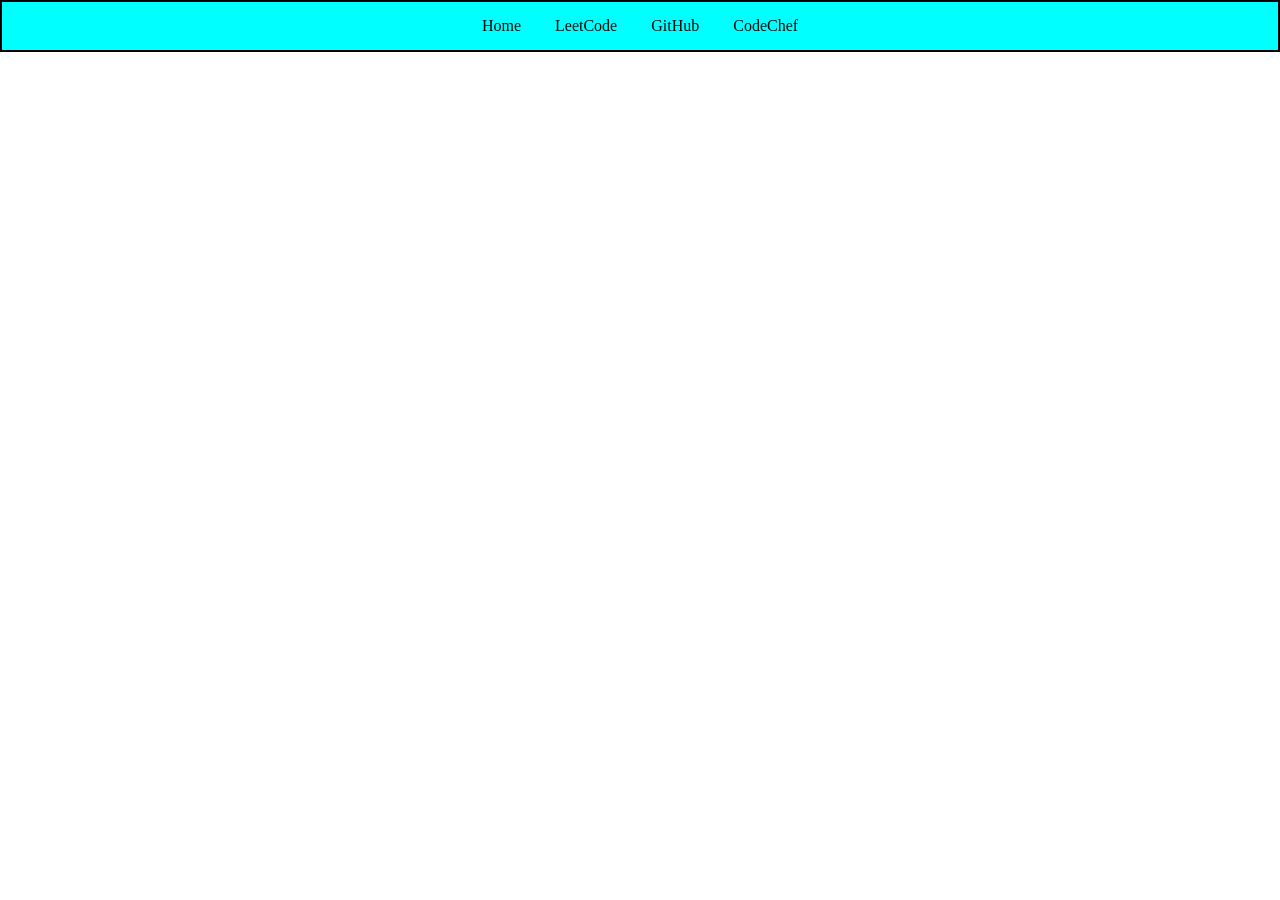
==== index.html @ 5bddc323 "Added html and css files" ====
<!DOCTYPE html>
<html lang="en">
<head>
    <meta charset="UTF-8">
    <meta name="viewport" content="width=device-width, initial-scale=1.0">
    <title>Document</title>
    <link rel="stylesheet" href="index.css">
</head>
<body>
    <!-- <h1>Hello World!</h1> -->
    <!-- <h1 class="h1-class">Hello world2!</h1> -->
    <!-- <a href="https://www.amazon.in">Amazon</a> -->
    <div class="nav-bar">
        <a href="">Home</a>
        <a href="">LeetCode</a>
        <a href="">GitHub</a>
        <a href="">CodeChef</a>
    </div>
</body>
</html>
---- index.css ----
body{
    margin:0px;
}

h1{
    color:blue;
}
.nav-bar{
    border-color:black;
    border-width:2px;
    border-style:solid;
    background-color:aqua;
    padding:15px;
    text-align:center;
}
.nav-bar a{
    padding:15px;
    text-decoration:none;
    color:rgb(6, 6, 6);
}
.nav-bar a:hover{
    background-color:cornflowerblue;
    text-decoration: underline;
    color:white;
}
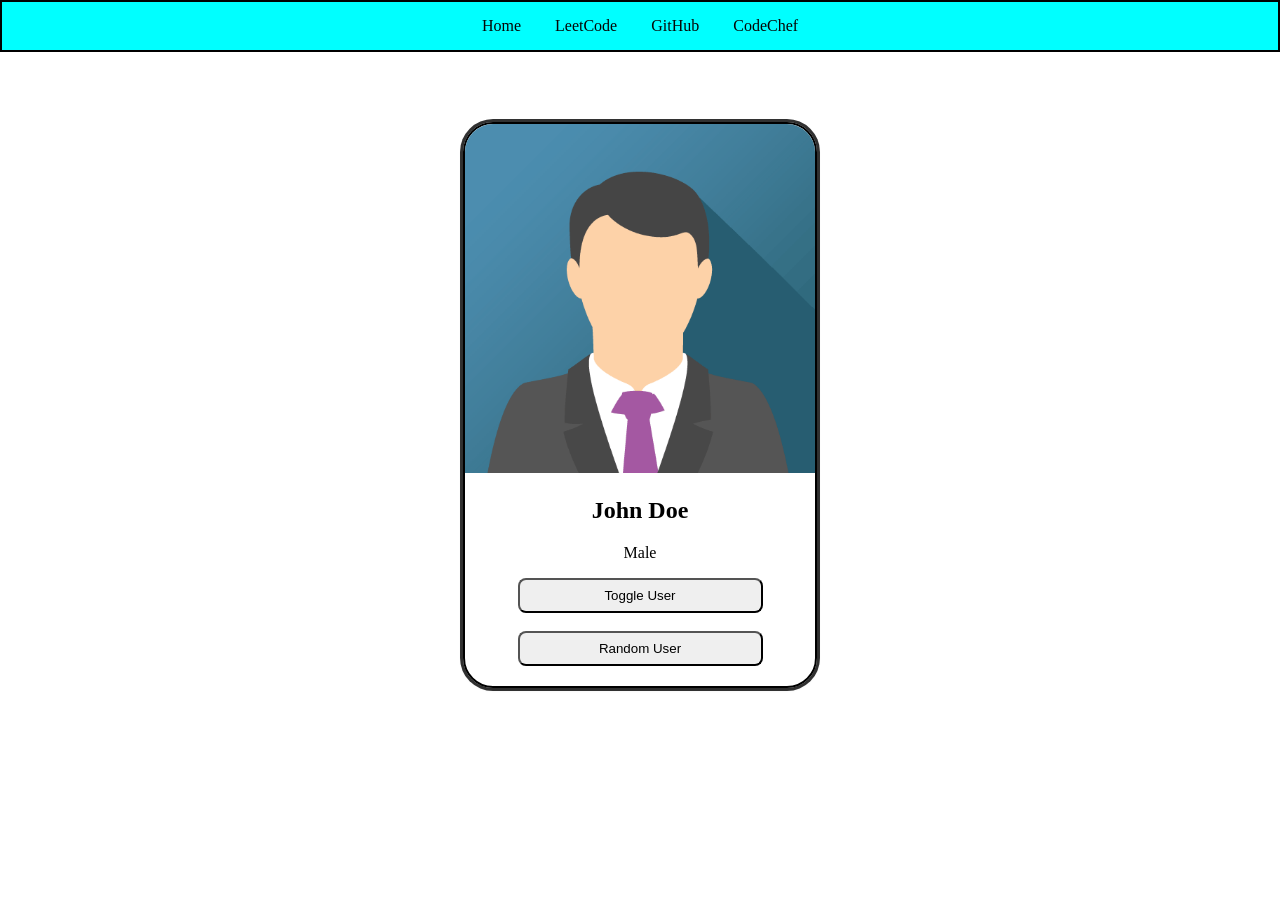
==== commit fce5c100: "Created User Card" ====
--- a/index.html
+++ b/index.html
@@ -16,5 +16,12 @@
         <a href="">GitHub</a>
         <a href="">CodeChef</a>
     </div>
+    <div class="card">
+        <img src="john.png" alt="User Name">
+        <h2>John Doe</h2>
+        <p>Male</p>
+        <button>Toggle User</button><br><br>
+        <button>Random User</button>
+    </div>
 </body>
 </html>
--- a/index.css
+++ b/index.css
@@ -22,4 +22,27 @@
     background-color:cornflowerblue;
     text-decoration: underline;
     color:white;
+}
+.card{
+    border:2px solid black;
+    width:350px;
+    text-align:center;
+    margin-left: auto;
+    margin-right:auto;
+    margin-top:70px;
+    border-radius:30px;
+    overflow:hidden;
+    padding-bottom:20px;
+    box-shadow: rgba(0, 0, 0, 0.16) 0px 1px 4px, rgb(51, 51, 51) 0px 0px 0px 3px;
+}
+.card img{
+    width:100%;
+}
+.card button{
+    width:70%;
+    padding:8px;
+    border-radius:8px;
+}
+.card button:hover{
+    cursor:pointer;
 }
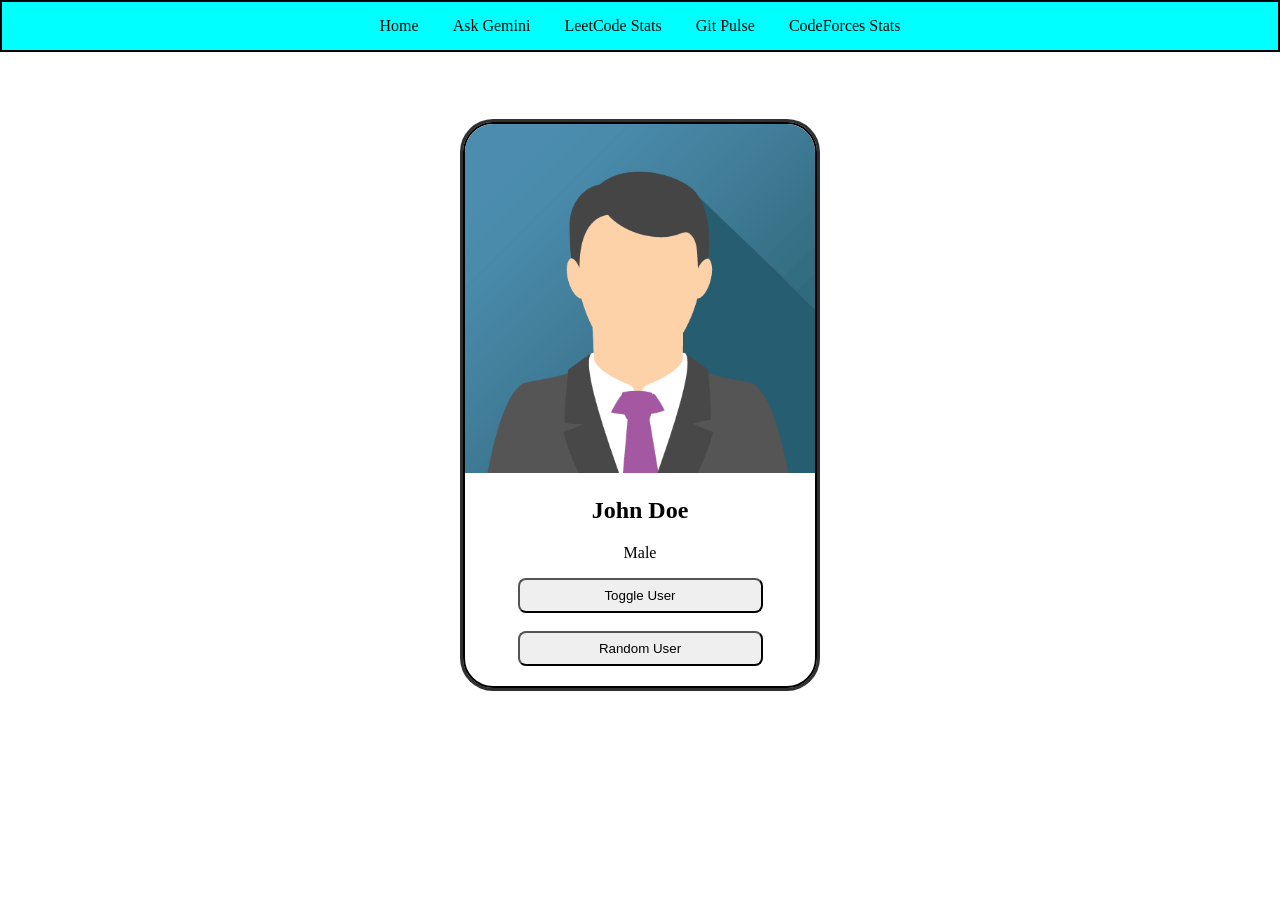
==== commit 43c30630: "Made changes upto 6" ====
--- a/index.html
+++ b/index.html
@@ -12,16 +12,18 @@
     <!-- <a href="https://www.amazon.in">Amazon</a> -->
     <div class="nav-bar">
         <a href="">Home</a>
-        <a href="">LeetCode</a>
-        <a href="">GitHub</a>
-        <a href="">CodeChef</a>
+        <a href="./ask-gemini.html" target="_blank">Ask Gemini</a>
+        <a href="./leetcode-stats.html" target="_blank">LeetCode Stats</a>
+        <a href="./gitpulse.html" target="_blank">Git Pulse</a>
+        <a href="./codechef.html" target="_blank">CodeForces Stats</a>
     </div>
     <div class="card">
-        <img src="john.png" alt="User Name">
-        <h2>John Doe</h2>
-        <p>Male</p>
-        <button>Toggle User</button><br><br>
-        <button>Random User</button>
+        <img src="john.png" alt="User Name" id="user-image">
+        <h2 id="user-name">John Doe</h2>
+        <p id="gender">Male</p>
+        <button onclick="toggleUser()">Toggle User</button><br><br>
+        <button onClick="randomUser()">Random User</button>
     </div>
+    <script src="index.js"></script>
 </body>
 </html>
